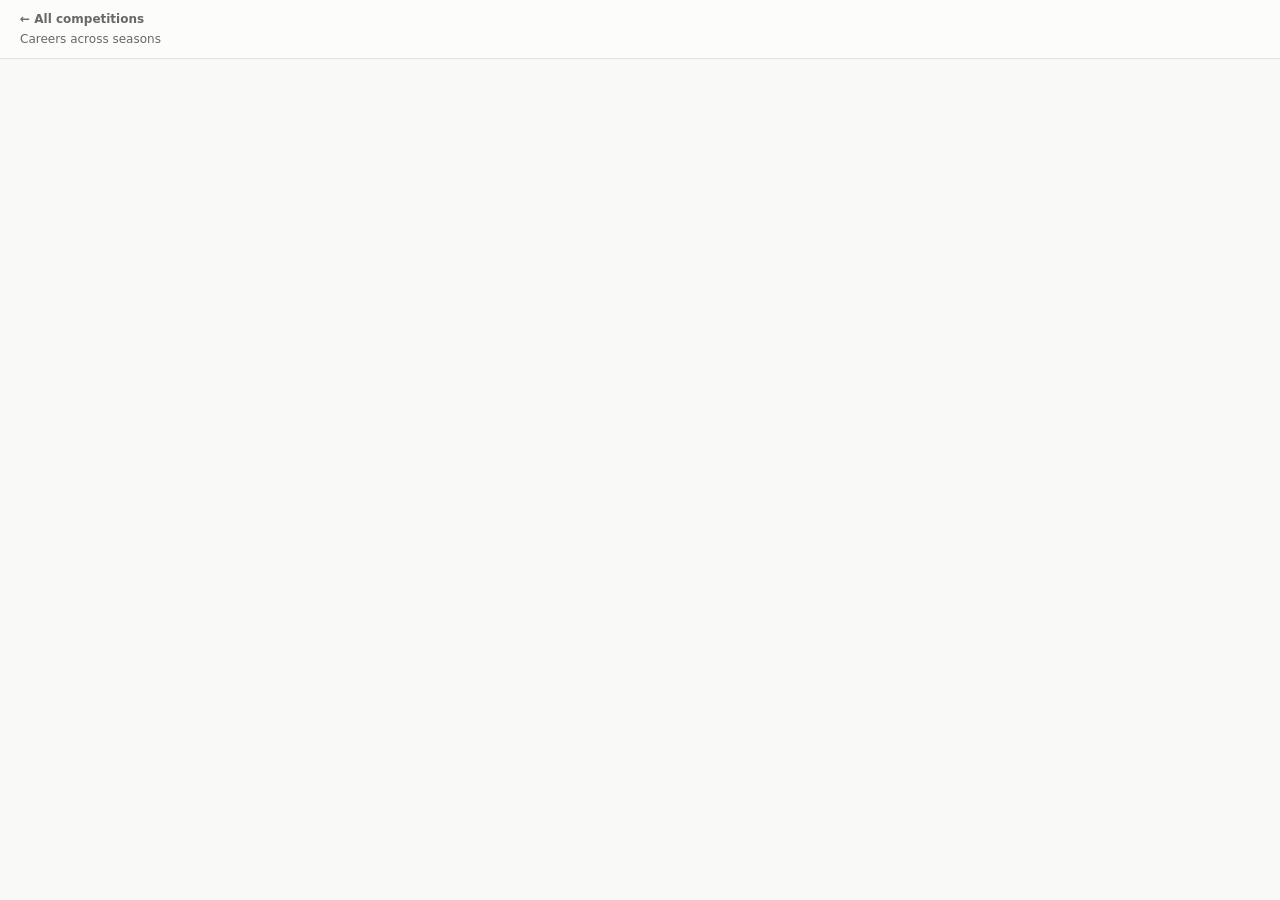
==== matchcentre/web/careers.html @ 76192941 "Release 0.1.0" ====
<!DOCTYPE html>
<!-- Generated by build.py: careers across seasons. Do not edit. -->
<html lang="en-AU">
<head>
<meta charset="utf-8">
<meta name="viewport" content="width=device-width, initial-scale=1">
<meta name="color-scheme" content="light dark">
<meta name="generated" content="<!--GENERATED-->">
<!--
  The careers page: each player's seasons, added up. This file is a template.
  site.py fills it in and writes the result as careers.html at the root of a
  multi-season site, beside the front page; a single-season build never writes
  it. Nothing here names a club, a grade or a season. Past site.py's
  CAREERS_LIMIT it fills it in 29 times: careers.html as an index, and a page
  for each initial beside it, careers-a.html to careers-other.html.

  The mark on the second line and the stamp above are all the left-behind report
  reads back, from the first kilobyte, so this comment goes after them and never
  before.

  HOW SITE.PY FILLS THIS IN. By sentinel comment, replaced literally. They are
  written below without their comment delimiters, because a real one here would
  end this comment early. The set is matchcentre/site.py's CAREERS_SENTINELS, and
  the suite checks the two against each other:

    TITLE          the site heading, as on the front page. Used twice.
    HEADING        this page's own heading: the page's name, and on a page
                   for one initial, which one.
    GENERATED      the stamp of the newest season document, raw.
    THEME-KEY      the localStorage key the front page and dashboards keep the
                   light/dark choice under.
    CAREERS        the page body, rendered by matchcentre/careers.py.
    FOOTER         the front page's footer line.

  No script but the theme reader below, and no data island: the figures are in the
  markup, so the page works with JavaScript off and opens by double-click. A split
  index adds one more at its foot, which takes a season page's link to a career
  on from the name's row to the initial's page; with scripts off the row is where
  the link lands, one click from the career.
-->
<title><!--HEADING--> · <!--TITLE--></title>
<link rel="stylesheet" href="styles.css">
<script>
(function () {
  var mode = null;
  try { mode = localStorage.getItem('<!--THEME-KEY-->'); } catch (e) { mode = null; }
  if (mode === 'light' || mode === 'dark') document.documentElement.setAttribute('data-theme', mode);
}());
</script>
</head>
<body class="careers">
<a class="skip-link" href="#main">Skip to the careers</a>
<header class="topbar">
  <div class="brand">
    <a class="home-link" href="index.html">&larr; All competitions</a>
    <strong><!--TITLE--></strong>
    <small>Careers across seasons</small>
  </div>
</header>
<main id="main" tabindex="-1">
<!--CAREERS-->
</main>
<footer class="meta"><!--FOOTER--></footer>
</body>
</html>
---- matchcentre/web/styles.css ----
/* One stylesheet for both pages this tool writes: a competition dashboard and the
 * picker that lists them. It names no club, no grade and no season -- every such
 * string arrives at runtime -- so the same file is copied into every competition
 * directory without becoming wrong for all but one of them.
 *
 * Colour is the load-bearing part of this file, so it is declared once, by role,
 * as custom properties: every chart mark reads them back through getComputedStyle
 * so the SVG layer and the CSS layer can never drift apart. The values are the
 * data-viz reference palette verbatim (categorical slots 1-6 in fixed slot order,
 * blue sequential ramp, blue<->red diverging pair, the four reserved status
 * steps). Dark mode is a *selected* palette -- its own steps for the dark
 * surface, declared under both the OS media query and the explicit toggle scope
 * so a manual choice wins either way.
 *
 * Chart geometry (bar thickness, gaps, rings) lives in app.js because the marks
 * are drawn at measured pixel sizes rather than scaled by a viewBox.
 *
 * Status colour is rationed deliberately, and the rationing is the argument of
 * the "honesty markers" section below: a derived name is not an error, an unequal
 * ladder is not an error, and a scorecard that could not be read is. Only the
 * last of the three gets red.
 */

:root {
  color-scheme: light;

  /* --- surfaces & chrome ------------------------------------------------- */
  --page:            #f9f9f7;
  --surface-1:       #fcfcfb;   /* chart + card surface; the gap/ring colour */
  --surface-2:       #f4f3f0;   /* table headers, zebra, inert cells */
  --text-primary:    #0b0b0b;
  --text-secondary:  #52514e;
  --text-muted:      #6a6864;   /* 5.0:1 on the darkest surface; see below */
  --grid:            #e1e0d9;   /* hairline gridline, one step off surface */
  --axis:            #c3c2b7;
  --border:          rgba(11, 11, 11, 0.10);
  --deemph:          #cac9c2;   /* "the rest are context" mark grey */
  --focus:           #2a78d6;

  /* --- categorical slots, fixed order, light steps ----------------------- */
  --series-1: #2a78d6;  /* blue */
  --series-2: #eb6834;  /* orange */
  --series-3: #1baf7a;  /* aqua */
  --series-4: #eda100;  /* yellow */
  --series-5: #e87ba4;  /* magenta */
  --series-6: #008300;  /* green */

  /* --- sequential ramp: one hue, light -> dark --------------------------- */
  --seq-1: #cde2fb;
  --seq-2: #9ec5f4;
  --seq-3: #6da7ec;
  --seq-4: #3987e5;
  --seq-5: #256abf;
  --seq-6: #184f95;

  /* --- diverging pair: warm/cool poles, neutral grey midpoint ------------ */
  --div-pos: #2a78d6;
  --div-neg: #d03b3b;
  --div-mid: #f0efec;

  /* --- status (reserved; never a series) --------------------------------- */
  /* Marks only: a dot, a rule, a border. A mark has to be *found*, which WCAG
   * settles at 3:1 against what is around it, and these are chosen for that. */
  --good:     #0ca30c;
  --warning:  #fab219;
  --serious:  #ec835a;
  --critical: #d03b3b;
  /* The same four states as words, which is a different job with a different
   * threshold: 4.5:1, because a word has to be *read*. Amber at 1.65:1 against a
   * table header is a perfectly good dot and an unreadable sentence, and every
   * one of these started out as the mark beside it being used for both. Only
   * three, because `--serious` has never labelled anything. */
  --success-text:  #006300;
  --warning-text:  #89610e;
  --critical-text: #a72f2f;
  /* The one tinted block in the file, for the one state that has to stop a
   * reader: a card that was seen and not scored. Its own token because the tint
   * that reads as a wash on paper-white disappears entirely on near-black. */
  --critical-wash: rgba(208, 59, 59, 0.10);
  /* The result badges' tints: each state's mark colour, thinned, and one value
   * in every theme. The letter is what a badge means and the tint only agrees
   * with it, and on near-black every step of tint is contrast taken off the
   * letter: at 0.14 a win's clears 5.01:1 on a hovered row in dark, and at the
   * 0.22 the wash above takes there, 4.46:1. And print is laid over dark and
   * restates neither tint, so a tint stepped for dark is the one a page printed
   * from dark comes out in. */
  --win-wash:  rgba(12, 163, 12, 0.14);
  --loss-wash: rgba(208, 59, 59, 0.14);

  --radius: 10px;
  --shadow: 0 1px 2px rgba(11, 11, 11, 0.04);
  --shadow-float: 0 4px 14px rgba(11, 11, 11, 0.18);   /* the tooltip, over the page */
  --font: system-ui, -apple-system, "Segoe UI", sans-serif;
}

/* Dark steps, declared twice on purpose: the media query covers the OS
 * preference, the [data-theme] scope covers the in-page toggle. The :not()
 * guard lets an explicit "light" choice beat OS dark. */
@media (prefers-color-scheme: dark) {
  :root:where(:not([data-theme="light"])) {
    color-scheme: dark;
    --page:            #0d0d0d;
    --surface-1:       #1a1a19;
    --surface-2:       #232322;
    --text-primary:    #ffffff;
    --text-secondary:  #c3c2b7;
    --text-muted:      #94928b;
    --grid:            #2c2c2a;
    --axis:            #383835;
    --border:          rgba(255, 255, 255, 0.10);
    --deemph:          #4c4c48;
    --focus:           #3987e5;
    /* Lifted off the light values rather than reused: the marks are the same four
     * colours in both themes, but a word has to clear 4.5:1 against near-black as
     * well, and the dark red also has to clear the tint the lost-match badge
     * paints behind it. */
    --success-text:  #0eb90e;
    --warning-text:  #fab219;
    --critical-text: #ff6969;

    --series-1: #3987e5;
    --series-2: #d95926;
    --series-3: #199e70;
    --series-4: #c98500;
    --series-5: #d55181;
    --series-6: #008300;

    /* the same one hue, stepped for the dark surface: near-zero recedes
     * toward the surface, so the ramp runs dark -> light with magnitude */
    --seq-1: #104281;
    --seq-2: #184f95;
    --seq-3: #256abf;
    --seq-4: #3987e5;
    --seq-5: #6da7ec;
    --seq-6: #9ec5f4;

    --div-pos: #3987e5;
    --div-neg: #d03b3b;
    --div-mid: #383835;
    --critical-wash: rgba(208, 59, 59, 0.22);
    --shadow: none;
  }
}

:root[data-theme="dark"] {
  color-scheme: dark;
  --page:            #0d0d0d;
  --surface-1:       #1a1a19;
  --surface-2:       #232322;
  --text-primary:    #ffffff;
  --text-secondary:  #c3c2b7;
  --text-muted:      #94928b;
  --grid:            #2c2c2a;
  --axis:            #383835;
  --border:          rgba(255, 255, 255, 0.10);
  --deemph:          #4c4c48;
  --focus:           #3987e5;
  --success-text:  #0eb90e;
  --warning-text:  #fab219;
  --critical-text: #ff6969;

  --series-1: #3987e5;
  --series-2: #d95926;
  --series-3: #199e70;
  --series-4: #c98500;
  --series-5: #d55181;
  --series-6: #008300;

  --seq-1: #104281;
  --seq-2: #184f95;
  --seq-3: #256abf;
  --seq-4: #3987e5;
  --seq-5: #6da7ec;
  --seq-6: #9ec5f4;

  --div-pos: #3987e5;
  --div-neg: #d03b3b;
  --div-mid: #383835;
  --critical-wash: rgba(208, 59, 59, 0.22);
  --shadow: none;
}

/* ---------------------------------------------------------------- reset ---- */
* { box-sizing: border-box; }

html, body { margin: 0; padding: 0; }

body {
  background: var(--page);
  color: var(--text-primary);
  font: 400 15px/1.5 var(--font);
  -webkit-text-size-adjust: 100%;
}

a { color: inherit; }

button {
  font: inherit;
  color: inherit;
  cursor: pointer;
}

:focus-visible {
  outline: 2px solid var(--focus);
  outline-offset: 2px;
  border-radius: 4px;
}

.sr-only {
  position: absolute;
  width: 1px; height: 1px;
  margin: -1px; padding: 0;
  overflow: hidden;
  clip: rect(0 0 0 0);
  white-space: nowrap;
  border: 0;
}

.skip-link {
  position: absolute;
  left: 8px; top: -48px;
  z-index: 20;
  padding: 8px 12px;
  background: var(--surface-1);
  border: 1px solid var(--border);
  border-radius: 6px;
  text-decoration: none;
  transition: top 120ms ease;
}
.skip-link:focus { top: 8px; }

/* --------------------------------------------------------------- topbar ---- */
.topbar {
  position: sticky;
  top: 0;
  z-index: 10;
  display: flex;
  flex-wrap: wrap;
  align-items: center;
  gap: 12px 20px;
  padding: 10px 20px;
  background: var(--surface-1);
  border-bottom: 1px solid var(--border);
}

.brand { display: flex; flex-direction: column; margin-right: auto; }
.brand strong { font-size: 15px; font-weight: 600; letter-spacing: 0.01em; }
.brand small { color: var(--text-muted); font-size: 12px; }
/* Back to the picker. Inside .brand, which is a flex column, so it stacks above
   the title rather than overlapping it: the predecessor's stylesheet records that
   an absolutely-positioned version of this link did overlap it. */
.home-link {
  color: var(--text-muted);
  font-size: 12px;
  font-weight: 600;
  text-decoration: none;
  margin-bottom: 2px;
}
/* Darkens rather than turning blue: --focus is the ring colour, chosen to be
 * *found* against a surface at 3:1, and this is a 12px word to be read. */
.home-link:hover { color: var(--text-primary); }

.tabs { display: flex; gap: 4px; }
.tabs a {
  padding: 6px 12px;
  border-radius: 999px;
  text-decoration: none;
  color: var(--text-secondary);
  font-size: 14px;
}
.tabs a:hover { background: var(--surface-2); }
.tabs a[aria-current="page"] {
  background: var(--surface-2);
  color: var(--text-primary);
  font-weight: 600;
}

.controls { display: flex; align-items: center; gap: 8px; }

.controls select,
.btn {
  background: var(--surface-1);
  border: 1px solid var(--border);
  border-radius: 6px;
  color: var(--text-secondary);
  font: inherit;
  font-size: 13px;
  padding: 6px 10px;
}
.controls select { max-width: 210px; }
.btn:hover { background: var(--surface-2); color: var(--text-primary); }
.btn[aria-pressed="true"] { background: var(--surface-2); color: var(--text-primary); }
/* A button with nothing to act on yet -- Go, before a team or player is chosen.
   Muted rather than faint: this is still a word to be read, and the grey it is
   painted in is the one every footnote on the page uses, which clears AA on every
   surface it can sit on. The hover lift is undone in the same breath, or a
   disabled control answers the pointer as though it could be pressed. */
.btn:disabled,
.btn:disabled:hover { background: var(--surface-1); color: var(--text-muted); cursor: default; }

/* ------------------------------------------------------------ data health -- */
.health {
  margin: 0;
  padding: 10px 20px;
  border-bottom: 1px solid var(--border);
  background: var(--surface-1);
  font-size: 13px;
}
.health-row { display: flex; flex-wrap: wrap; align-items: center; gap: 8px 14px; }
.health details { margin-top: 8px; }
.health summary { cursor: pointer; color: var(--text-secondary); }
.health ul { margin: 8px 0 0; padding-left: 18px; color: var(--text-secondary); }
.health li { margin-bottom: 6px; }
.health li code { color: var(--text-muted); font-size: 12px; }

.pill {
  display: inline-flex;
  align-items: center;
  gap: 6px;
  padding: 2px 9px;
  border-radius: 999px;
  border: 1px solid var(--border);
  background: var(--surface-2);
  color: var(--text-secondary);
  font-size: 12px;
  white-space: nowrap;
}
.pill .dot {
  width: 8px; height: 8px;
  border-radius: 50%;
  background: var(--text-muted);
  flex: none;
}
.pill.good .dot     { background: var(--good); }
.pill.warning .dot  { background: var(--warning); }
.pill.serious .dot  { background: var(--serious); }
.pill.critical .dot { background: var(--critical); }

/* result letters: the glyph carries the meaning, colour only reinforces it */
.form-run { display: inline-flex; gap: 3px; }
.res {
  display: inline-flex;
  align-items: center;
  justify-content: center;
  width: 20px; height: 20px;
  border-radius: 5px;
  font-size: 11px;
  font-weight: 700;
  background: var(--surface-2);
  color: var(--text-secondary);
  border: 1px solid var(--border);
}
.res.W { background: var(--win-wash); color: var(--success-text); }
.res.L { background: var(--loss-wash); color: var(--critical-text); }
.res.D { background: var(--surface-2); }

/* ---------------------------------------------------- honesty markers ------ */
/* The five hooks app.js fills with the words that qualify a number. They are
 * grouped here because the choice that matters is a shared one: how loud each
 * state is allowed to be. Three of these carry a caveat and one carries a
 * failure, and if they all shouted, the failure would be invisible.
 *
 * The empty-state rules come first. Each of these four elements ships in the
 * page with no content, so app.js needs no `hidden` attribute to remember to
 * remove: an element with something in it shows, an element with nothing in it
 * is not there. Which also means a page that never received data shows no bare
 * strip where a banner would have been.
 *
 * `.health` joined the group when the strip became a named <section>. As a <div>
 * an empty one was a harmless 21px band (measured at 360px with scripting off);
 * as a named section it is an empty landmark, which is a signpost with no writing
 * on it -- a reader chooses it from the list and arrives nowhere. `display: none`
 * rather than `visibility: hidden` for the same reason the group uses it: only
 * removing the box takes the node out of the accessibility tree, and hidden would
 * have left the entry in the list with the height it had. */
.rules-banner:empty,
.health:empty,
#rejected:empty,
#season-picker:empty { display: none; }

/* Permanent, quiet context: which scoring preset, set rule and match format
 * every number on the page was produced with. Sits directly under the topbar and
 * reads as chrome rather than as a message, because it is never news -- but a
 * club running the wrong preset can only find that out by reading it. */
.rules-banner {
  display: flex;
  flex-wrap: wrap;
  align-items: baseline;
  gap: 2px 18px;
  padding: 7px 20px;
  background: var(--surface-1);
  border-bottom: 1px solid var(--border);
  color: var(--text-secondary);
  font-size: 12.5px;
}
/* Each line breaks rather than pushing the page out from under itself: the longest
 * of them is 933px of advisory, and holding it on one line made the document 945px
 * wide against a 360px phone -- 585px of pannable nothing, and content off-centre
 * whenever the reader had panned. `anywhere` and not `break-word` because only
 * `anywhere` shrinks the min-content width a flex line is measured against, which is
 * what an unbroken 53-character set label from somebody's scorecard needs. */
.rules-banner > * { overflow-wrap: anywhere; }
.rules-banner strong,
.rules-banner b { color: var(--text-primary); font-weight: 600; }
.rules-banner code { color: var(--text-primary); font-size: 12px; }

/* What each of those rules means, and which config keys set them: a reader needs it
 * once, and it was four wrapped lines and a three-line advisory of a banner taking
 * 39% of a 640px phone. Behind a disclosure it is one 19px line, and the banner is
 * 115px at 360 instead of 250.
 *
 * Its own row rather than left as one more item on the flex line: measured without the
 * basis, at 700 and 1280 the summary sits at the end of the last name's row (tops
 * 151px and 89px) and moves to a row of its own the moment it is opened (172 and 109),
 * so the label travels 21px out from under the pointer that pressed it and the
 * explanations appear where it used to be. It costs 20px of banner at those two widths
 * and nothing at all on a phone -- 115px at 360 and 136 at 320 either way, because
 * there the names already fill their lines. The summary keeps the banner's own size and
 * colour -- it is chrome, not a button on a caveat -- and the marker is the browser's,
 * so it looks like every other disclosure a reader has met.
 *
 * The paragraphs inside it get a measure and a margin of their own. Uncapped, the
 * 161-character advisory is one line running 933px at 1280 and at 1920 alike, and
 * under `draws = false` the 143-character draws explanation is another of 825px; at
 * 60ch they are three lines of at most 57 characters and two of at most 72. 60 and
 * not 78 because a ch is a zero, wider than a letter: a line of a format's `Singles
 * 1, Singles 2, ...` is as little as 0.71ch a character, so at 78ch a format ran to
 * 104 and the advisory to 82, where 80 is the most a line should hold. 60ch is the
 * widest whole number at which every paragraph laid out, each preset and each format
 * of up to nine slots, keeps to 80 in each of the four faces measured; at 61ch four
 * singles under a tiebreak rule are 82 in DejaVu Sans, and at 65ch eleven are over
 * 80, up to 85. Not in Ubuntu or Ubuntu Sans, the faces of Ubuntu's own desktop,
 * measured since: at 60ch those four singles are 82 in each, and so are three
 * singles and a doubles in any order, under either tiebreak rule; 58ch keeps them to
 * 80. It stays 60ch until Segoe UI, San Francisco and Roboto, system-ui on Windows,
 * Apple's systems and Android, are measured too, and none of them has been. Nothing
 * else on the paragraphs may undo it: a wider min-width, a display that runs them on
 * or sets them side by side, nowrap, or a negative letter- or word-spacing each put
 * a line past 80 with the cap in place. Nor may they, or what holds them, take a
 * fixed width or floor at all, because whether one fits a phone turns on the face,
 * the reader's type and the screen: `min-width: 60ch` made the page 441px wide at
 * 375, and 40ch, under the cap, 378 under a 16px minimum font. In ch and not px so
 * that a line keeps its characters when a reader's minimum font size makes them
 * bigger: at 16px a 429px cap, the same width today, re-wraps two of the lines for
 * 48px more banner. And the margin because a paragraph the sheet says nothing about
 * takes 1em above and below, which is 50px more opened banner at every width.
 *
 * Balanced, because the cap leaves the last line as short as the words left over:
 * under `draws = false` the scoring explanation ended on `sets` alone, and 24 of the
 * 100 paragraphs the banner can show on a line of 15 characters or fewer, as did 435
 * of the 8400 formats. Balanced, none does, in any of the four faces at 1280, 700 or
 * 375, in the same number of lines and so the same banner, and the longest line no
 * longer. `pretty` only lengthens the shortest of them, `sets` to `then sets`, and
 * leaves as many under 16. */
.rules-more { flex: 1 0 100%; }
.rules-more > summary { cursor: pointer; color: var(--text-secondary); }
.rules-detail { margin: 5px 0 0; max-width: 60ch; text-wrap: balance; }
/* And the kinds of block outside the disclosure that ended on a word or two, each
 * measured on its own: in the demo's six views at 1280, 700 and 375, 32 blocks ended
 * on a line of 15 characters or fewer, the health summary on `club's word` in every
 * view and a tile's foot on `2`, and with these wraps 10 do, each block in as many
 * lines as it had and no view taller. A tile's foot is pretty, because balanced it
 * broke a team's name, `v Brindle` / `Magpies, round 2`. Not the table key, which
 * balanced broke inside `D W-` / `L`, nor a card's Source, which is a path. The view
 * heads through #view alone: the careers page's leads were read on one site only.
 * The banner's lines as they were measured, `> span`: `> *` reached the disclosure
 * too, and gave its paragraphs a second balance that hid their own rule's. On a
 * nine-team site the match page's heading ended on `Galahs` and a bye's line on
 * `match played`, and these clear both. Nothing wider than each kind: from `body`,
 * 66 elements rewrapped unmeasured. */
.rules-banner > span,
.health summary,
.ladder-note,
#view .view-head h1,
#view .view-head p,
.chart-card .sub,
.match .meta,
caption .caption-text { text-wrap: balance; }
.tile .foot { text-wrap: pretty; }

/* "We worked this out." A dashed outline and the maths sign for "approximately",
 * in text colours, not status colours: a derived name is the tool being honest
 * about where a value came from, not a fault to be fixed, and colouring it red
 * would teach a reader to ignore red. Where the marker stands next to a value,
 * app.js gives it the one-line explanation as title text, which is what the help
 * cursor promises; in the health strip the same explanation is printed beside
 * it. */
.provenance-flag {
  display: inline-flex;
  align-items: center;
  gap: 3px;
  margin-left: 5px;
  padding: 0 5px;
  border: 1px dashed var(--axis);
  border-radius: 4px;
  background: var(--surface-2);
  color: var(--text-secondary);
  font-size: 11px;
  font-weight: 600;
  line-height: 1.5;
  letter-spacing: 0.02em;
  white-space: nowrap;
  cursor: help;
}
.provenance-flag--derived::before {
  content: "\2248";              /* almost-equal-to: worked out, not declared */
  font-weight: 700;
}
/* No underline creeping in from a link or a table header the flag sits inside. */
a .provenance-flag, th .provenance-flag { text-decoration: none; }

/* A caveat under a ladder. Not an error state and not a footnote either: the
 * left rule makes it read as attached to the table above it, which is the whole
 * point -- the order in that table is only as settled as this line says. */
.ladder-note {
  display: flex;
  gap: 8px;
  align-items: flex-start;
  margin: 8px 0 0;
  padding: 7px 10px 7px 9px;
  border-left: 3px solid var(--axis);
  border-radius: 0 6px 6px 0;
  background: var(--surface-2);
  color: var(--text-secondary);
  font-size: 12.5px;
}
/* Teams have played unequal numbers of counted matches, so the order is a
 * snapshot (F10). Amber, and the text steps up to full contrast, because this
 * one changes how the numbers beside it should be read. */
.ladder-note--incomplete {
  border-left-color: var(--warning);
  color: var(--text-primary);
}

/* A scorecard was seen and not scored (F4). The worst state this tool can be in:
 * every figure on the page is computed over an incomplete set of results, and
 * nothing else on the page would say so. It is therefore the only block in the
 * stylesheet with a tinted background and a heavy rule, and it sits above the
 * fold rather than in a details element. */
#rejected {
  padding: 11px 20px 13px;
  background: var(--critical-wash);
  border-bottom: 2px solid var(--critical);
  color: var(--text-primary);
  font-size: 13px;
}
/* The summary line app.js puts first inside this block is a `.note .critical`,
 * which on its own would draw its own grey card inside the red one. Here it is
 * the block's own heading instead. */
#rejected .note {
  margin: 0;
  padding: 0;
  background: none;
  color: var(--text-primary);
  font-size: 13px;
}
/* Carried by whichever element holds the file list: app.js puts this class on the
 * container itself rather than on a nested ul, so the container's own padding has
 * to stay on the id above. Both shapes are covered. */
.rejected-list { list-style: none; }
ul.rejected-list, ol.rejected-list { margin: 7px 0 0; padding: 0; }
/* Running text, not a flex row: as a flex item the path was a column of its own,
   and broke over two lines at 1280 and nine at 375 though it fit on one. */
.rejected-item {
  margin: 4px 0 0;
  padding: 0;
}
.rejected-item::before {
  content: "\2715";              /* a cross: this file produced no result */
  color: var(--critical-text);
  font-weight: 700;
  margin-right: 8px;
}
/* The path first, because it is what the reader has to go and look at, and
   wrapping is allowed: a deep data/ path must not be clipped away. */
.rejected-item code {
  font-size: 12px;
  overflow-wrap: anywhere;
}

/* Other seasons. Present in the markup always, filled only in multi-season mode,
 * so a single-season site never mentions seasons at all. */
.controls .season-picker { max-width: 190px; }

/* ----------------------------------------------------------------- main ---- */
main {
  max-width: 1280px;
  margin: 0 auto;
  padding: 20px 20px 64px;
}
main:focus { outline: none; }

.view-head { margin: 4px 0 18px; }
.view-head h1 { font-size: 22px; font-weight: 600; margin: 0 0 4px; }
.view-head p { margin: 0; color: var(--text-secondary); font-size: 14px; }
.crumb {
  display: inline-block;
  margin-bottom: 10px;
  font-size: 13px;
  color: var(--text-secondary);
  text-decoration: none;
}
.crumb:hover { color: var(--text-primary); }

h2.section { font-size: 15px; font-weight: 600; margin: 26px 0 10px; }

.card {
  background: var(--surface-1);
  border: 1px solid var(--border);
  border-radius: var(--radius);
  box-shadow: var(--shadow);
  padding: 14px 16px;
  margin: 0;
}

/* minmax(0, 1fr), not 1fr: a 1fr track takes its automatic minimum from the
 * item's min-content, and an SVG with a width attribute would then push the
 * whole grid wider than the viewport instead of being sized by it. */
.grid { display: grid; gap: 12px; }
.tiles { grid-template-columns: repeat(auto-fit, minmax(158px, 1fr)); }
.charts { grid-template-columns: minmax(0, 1fr); }
.two { grid-template-columns: minmax(0, 1fr); }
.grid > * { min-width: 0; }

@media (min-width: 1000px) {
  .charts { grid-template-columns: minmax(0, 1fr) minmax(0, 1fr); }
  .charts > .span-2 { grid-column: 1 / -1; }
  .two { grid-template-columns: minmax(0, 1fr) minmax(0, 1fr); }
}

/* ------------------------------------------------------------ hero & tile -- */
.hero {
  display: flex;
  flex-wrap: wrap;
  gap: 20px 40px;
  align-items: flex-end;
  justify-content: space-between;
}
.hero-figure .label,
.tile .label {
  color: var(--text-secondary);
  font-size: 13px;
  margin-bottom: 2px;
}
.hero-figure .value {
  font-size: 52px;
  line-height: 1;
  font-weight: 600;
  letter-spacing: -0.02em;
}
.hero-figure .foot { color: var(--text-muted); font-size: 13px; margin-top: 6px; }

.tile .value { font-size: 26px; font-weight: 600; line-height: 1.15; }
.tile .foot { color: var(--text-muted); font-size: 12px; margin-top: 4px; }

/* 260px is what it asks for, not the least it will accept: a basis yields when the
 * row is narrower and a floor does not, and the only width where they differ is the
 * one where the floor is wrong. At 280px it was laid out 260 wide in a 256px card. */
.progress { flex: 1 1 260px; }
.progress .label { display: flex; justify-content: space-between; }
.meter {
  height: 10px;
  border-radius: 999px;
  background: var(--seq-1);
  overflow: hidden;
}
.meter > span {
  display: block;
  height: 100%;
  border-radius: 999px;
  background: var(--seq-4);
}

/* --------------------------------------------------------------- charts ---- */
.chart-card figcaption {
  display: flex;
  flex-wrap: wrap;
  align-items: baseline;
  gap: 4px 12px;
  margin-bottom: 8px;
}
.chart-card h3 { font-size: 14px; font-weight: 600; margin: 0; }
.chart-card .sub {
  margin: 0;
  color: var(--text-muted);
  font-size: 12px;
  flex: 1 1 auto;
}
.chart-card .table-toggle { padding: 3px 8px; font-size: 12px; }

.legend {
  display: flex;
  flex-wrap: wrap;
  gap: 4px 12px;
  margin-bottom: 8px;
}
.legend-item {
  display: inline-flex;
  align-items: center;
  gap: 6px;
  background: none;
  border: 0;
  padding: 2px 4px;
  border-radius: 6px;
  color: var(--text-secondary);
  font-size: 12px;
}
button.legend-item:hover { background: var(--surface-2); color: var(--text-primary); }
.legend-item[aria-pressed="true"] { color: var(--text-primary); font-weight: 600; }
.legend-item .key-rect { width: 12px; height: 10px; border-radius: 2px; flex: none; }
.legend-item .key-line { width: 14px; height: 2px; border-radius: 2px; flex: none; }
.legend-item.off { opacity: 0.55; }

.plot { position: relative; }
.plot svg { display: block; width: 100%; height: auto; overflow: visible; }
.plot .empty,
.empty-note {
  color: var(--text-muted);
  font-size: 13px;
  padding: 18px 0;
}

.scale-legend {
  display: flex;
  align-items: center;
  gap: 8px;
  margin-top: 10px;
  color: var(--text-muted);
  font-size: 12px;
}
.scale-ramp {
  height: 8px;
  width: 140px;
  border-radius: 2px;
  background: linear-gradient(to right,
    var(--seq-1), var(--seq-2), var(--seq-3), var(--seq-4), var(--seq-5), var(--seq-6));
}

svg .hit { fill: transparent; }
svg .mark:hover, svg .mark:focus { opacity: 0.86; }
svg text { font-family: var(--font); }

/* --------------------------------------------------------------- tables ---- */
.table-wrap { overflow-x: auto; }

table {
  width: 100%;
  border-collapse: collapse;
  font-size: 13.5px;
  font-variant-numeric: tabular-nums;
}
caption {
  text-align: left;
  color: var(--text-muted);
  font-size: 12px;
  padding-bottom: 6px;
}
/* The caption's sentence and the key to its abbreviated headings, each on a line of
 * its own: run together they read as a sentence that turns into a list of letters
 * halfway through. Both print, which is the point of the key -- a title attribute is
 * a hover, and the ladder on the clubhouse wall has no pointer. */
caption .caption-text,
caption .table-key {
  display: block;
}
caption .table-key { margin-top: 3px; }
/* Copy and CSV float into the caption rather than sitting above the table, so the
 * pair costs no row of its own: measured across every table on every page, adding
 * them changed no caption's height at 320px, 700px or 1280px, and added 18px to
 * exactly one at 360px and 390px, where the team page's split table has one more
 * line of key to wrap beside them.
 *
 * Left, not right, and that was measured the other way first. A caption is as wide
 * as the table it belongs to, and a table that overflows is as wide as its contents
 * inside a box that scrolls sideways -- so `float: right` pins the buttons to the
 * far edge of the table, which at 320px is off the screen on 18 of the 20 tables
 * here, 16 at 360px and 390px, and still 3 at 700px. Floated left they were off
 * screen on none at any of those widths, and the two cost the same height.
 *
 * No clearfix: `display: table-caption` makes the caption its own block formatting
 * context, so it already contains the float. A caption holding nothing but the two
 * buttons measured 32px -- the 26px button and the 6px padding-bottom -- with and
 * without one, so the rule that would have added it was deleted. */
.table-tools {
  float: left;
  display: flex;
  align-items: center;
  gap: 6px;
  margin: 0 10px 0 0;
}
.table-tools .btn { font-size: 12px; padding: 3px 8px; }
.tools-said { color: var(--text-secondary); }
th, td {
  text-align: right;
  padding: 7px 9px;
  border-bottom: 1px solid var(--grid);
  white-space: nowrap;
}
th { color: var(--text-secondary); font-weight: 600; font-size: 12px; }
thead th { border-bottom: 1px solid var(--axis); }
th:first-child, td:first-child { text-align: left; }
tbody tr:hover { background: var(--surface-2); }
/* th too, not only td: the first cell of every row is a row header, so clearing
 * just td leaves a stray hairline stub under the last row's leading column. */
tbody tr:last-child td,
tbody tr:last-child th { border-bottom: 0; }
td.num, th.num { font-variant-numeric: tabular-nums; }
td.muted, .muted { color: var(--text-muted); }
.pos { color: var(--text-muted); font-size: 12px; }

th.sortable { padding: 0; }
th.sortable button {
  width: 100%;
  display: inline-flex;
  gap: 4px;
  justify-content: flex-end;
  align-items: center;
  background: none;
  border: 0;
  padding: 7px 9px;
  font: inherit;
  font-size: 12px;
  font-weight: 600;
  color: var(--text-secondary);
}
th.sortable:first-child button { justify-content: flex-start; }
th.sortable button:hover { color: var(--text-primary); }
th[aria-sort] button { color: var(--text-primary); }
th.sortable .arrow { color: var(--text-muted); font-size: 10px; }

.entity {
  display: inline-flex;
  align-items: center;
  gap: 7px;
  text-decoration: none;
  border-radius: 4px;
}
.entity:hover .name { text-decoration: underline; }
.entity .chip {
  width: 9px; height: 9px;
  border-radius: 2px;
  flex: none;
}
tr.clickable { cursor: pointer; }

/* ------------------------------------------------------------- match list -- */
.round-head {
  display: flex;
  flex-wrap: wrap;
  align-items: baseline;
  gap: 6px 12px;
  margin: 20px 0 8px;
}
.round-head h3 { margin: 0; font-size: 14px; font-weight: 600; }
.round-head .date { color: var(--text-muted); font-size: 12px; }

details.match { border-bottom: 1px solid var(--grid); }
details.match:last-child { border-bottom: 0; }
details.match > summary {
  display: flex;
  flex-wrap: wrap;
  align-items: center;
  gap: 6px 12px;
  padding: 10px 4px;
  cursor: pointer;
  list-style: none;
}
details.match > summary::-webkit-details-marker { display: none; }
details.match > summary::before {
  content: "\25B8";
  color: var(--text-muted);
  font-size: 11px;
  width: 12px;
  flex: none;
}
details.match[open] > summary::before { content: "\25BE"; }
details.match > summary:hover { background: var(--surface-2); }
.match .side { display: inline-flex; align-items: center; gap: 7px; min-width: 0; }
.match .side .chip { width: 9px; height: 9px; border-radius: 2px; flex: none; }
.match .score { font-variant-numeric: tabular-nums; font-weight: 600; }
/* A bye, a washout or a week called off: the games stay legible and stop being the
 * loudest thing on the row. 400 rather than a smaller size, because the digits are
 * column-aligned with every other row's (tabular-nums above) and shrinking them
 * would break the column they are in. `--text-muted` because it is the one quiet
 * colour the suite contrast-checks against every palette; the weight and the colour
 * are never the only signal, since the row also says so in words. */
.match .score.score--unscored { font-weight: 400; color: var(--text-muted); }
.match .vs { color: var(--text-muted); font-size: 12px; }
.match .meta { margin-left: auto; color: var(--text-muted); font-size: 12px; }
/* A fixture the season went past with no scorecard. Out of the muted ink the rest of
 * this column sits in, because it is a thing to act on rather than a date: the same
 * token the notes and pills use for a fault, so a retuned palette retunes this with
 * them. The words differ too — "no card yet" against "scheduled" — so the colour is
 * never the only signal. */
.match .meta.missing { color: var(--warning-text); }
.match-body { padding: 4px 4px 14px 16px; }
.win { font-weight: 600; }
/* The winner's games in a rubber played on a night that counts for nothing. Weight
 * only, and no colour: the winner and the loser of that rubber still have to be told
 * apart, and once the weight is level `.lose` below is the only thing left doing it.
 * Quietening the colour too would leave 6 and 0 in the same ink, which is a claim
 * about the rubber this does not make — the rubber was won, the night earned nothing,
 * and only the second of those is what this rule says. */
.match .win--unscored { font-weight: 400; }
.lose { color: var(--text-secondary); }

.note {
  display: flex;
  gap: 8px;
  align-items: flex-start;
  margin: 8px 0 0;
  padding: 8px 10px;
  border-radius: 8px;
  background: var(--surface-2);
  color: var(--text-secondary);
  font-size: 12.5px;
}
.note .ico { flex: none; font-weight: 700; }
.note.warning .ico  { color: var(--warning-text); }
.note.critical .ico { color: var(--critical-text); }

/* ------------------------------------------------------------- tooltip ----- */
#tooltip {
  position: fixed;
  z-index: 30;
  min-width: 120px;
  max-width: 260px;
  padding: 8px 10px;
  border-radius: 8px;
  background: var(--surface-1);
  border: 1px solid var(--border);
  box-shadow: var(--shadow-float);
  font-size: 12.5px;
  pointer-events: none;
}
#tooltip[hidden] { display: none; }
#tooltip .tt-title { font-weight: 600; margin-bottom: 4px; }
#tooltip .tt-row {
  display: flex;
  align-items: baseline;
  gap: 8px;
  margin-top: 2px;
}
#tooltip .tt-key { width: 12px; height: 2px; border-radius: 2px; flex: none; }
#tooltip .tt-key.rect { height: 9px; border-radius: 2px; }
#tooltip .tt-val {
  font-weight: 600;
  font-variant-numeric: tabular-nums;
  margin-left: auto;
}
#tooltip .tt-name { color: var(--text-secondary); }

/* --------------------------------------------------------------- footer ---- */
footer.meta {
  max-width: 1280px;
  margin: 0 auto;
  padding: 0 20px 40px;
  color: var(--text-muted);
  font-size: 12px;
}

/* ---------------------------------------------------------- the picker ----- */
/* The root page: every competition the club runs, whether or not cards have
 * arrived. Scoped under body.picker so these rules cannot reach a dashboard,
 * where `h2` and `.empty` already mean something else. Same tokens, same chrome,
 * because the two pages have to look like one product -- and because a theme
 * chosen on either page is honoured on the other. */
.picker main { max-width: 1040px; padding-top: 6px; }
.picker footer.meta { max-width: 1040px; }

.picker h2 {
  display: flex;
  flex-wrap: wrap;
  align-items: baseline;
  gap: 4px 10px;
  margin: 28px 0 12px;
  font-size: 13px;
  font-weight: 600;
  text-transform: uppercase;
  letter-spacing: 0.08em;
  color: var(--text-secondary);
}
.picker h2 .count {
  text-transform: none;
  letter-spacing: 0;
  font-weight: 400;
  color: var(--text-muted);
}

/* An author rule that sets `display` beats the browser's own `[hidden]` rule, and
 * every block below sets one. Restated so that `hidden` keeps meaning hidden when
 * the season navigation puts a group away. */
.picker h2[hidden],
.picker .picks[hidden],
.picker .pick[hidden] { display: none; }

.picks {
  display: grid;
  gap: 12px;
  grid-template-columns: repeat(auto-fill, minmax(248px, 1fr));
}
.pick {
  display: flex;
  flex-direction: column;
  gap: 7px;
  padding: 16px 18px;
  background: var(--surface-1);
  border: 1px solid var(--border);
  border-radius: 12px;
  box-shadow: var(--shadow);
  text-decoration: none;
  color: var(--text-primary);
  transition: border-color 120ms, transform 120ms;
}
a.pick:hover { border-color: var(--focus); transform: translateY(-1px); }
a.pick:active { transform: none; }
/* A competition with no cards yet is listed and dimmed rather than left out:
   from the outside, "no results yet" and "this tool has never heard of it" look
   identical, and only one of them is something the reader can wait out. */
.pick-empty { opacity: 0.72; }
.pick-top {
  display: flex;
  flex-wrap: wrap;
  align-items: baseline;
  justify-content: space-between;
  gap: 4px 10px;
}
.pick-name { font-size: 18px; font-weight: 600; }
.tag {
  padding: 3px 9px;
  border-radius: 999px;
  background: var(--surface-2);
  color: var(--text-secondary);
  font-size: 12px;
  font-weight: 600;
  white-space: nowrap;
}
.tag-quiet { color: var(--text-muted); font-weight: 400; }
/* Only ever drawn against a declared round count (F3), so the track is real. */
.bar {
  display: block;
  height: 5px;
  border-radius: 999px;
  background: var(--seq-1);
  overflow: hidden;
}
.bar > span { display: block; height: 100%; background: var(--seq-4); }
.pick-lead { font-size: 14px; color: var(--text-secondary); }
.pick-lead strong { color: var(--text-primary); }
/* Anywhere, and at every width: a card with no results can name its section, and
   a name typed with underscores has nowhere else to break. */
.pick-facts { font-size: 13px; color: var(--text-muted); overflow-wrap: anywhere; }
.flag {
  padding-top: 7px;
  border-top: 1px solid var(--border);
  font-size: 12px;
  color: var(--text-muted);
}
/* Reserved for the two states that cost the reader something: a validation error
   and a card that could not be read. Both mean a number here is wrong or
   missing, so both get the one colour this stylesheet keeps for that. */
.flag-bad { color: var(--critical-text); font-weight: 600; }

.picker .empty {
  margin: 26px 0 0;
  color: var(--text-secondary);
  font-size: 14px;
}

/* Season navigation, multi-season sites only. Hidden in the markup and filled by
 * the picker's own inline script, so a single-season site has nothing to fill it
 * with and says nothing about seasons anywhere. */
.picker .season-picker[hidden] { display: none; }
.picker .season-picker {
  display: flex;
  flex-wrap: wrap;
  align-items: center;
  gap: 6px;
  margin: 18px 0 0;
  font-size: 13px;
}
.picker .season-picker .season-label {
  color: var(--text-muted);
  margin-right: 2px;
}
.picker .season-picker .btn { font-size: 13px; padding: 5px 11px; }

/* The first run that found nothing. Hidden unless the list above it came out
 * empty; see picker.html for the two independent ways that is decided. */
.first-run[hidden] { display: none; }
.first-run {
  margin: 22px 0 0;
  padding: 16px 18px;
  background: var(--surface-1);
  border: 1px solid var(--border);
  border-radius: 12px;
  box-shadow: var(--shadow);
  max-width: 640px;
}
.first-run h2 {
  display: block;
  margin: 0 0 8px;
  font-size: 15px;
  font-weight: 600;
  text-transform: none;
  letter-spacing: 0;
  color: var(--text-primary);
}
.first-run p { margin: 0 0 10px; color: var(--text-secondary); font-size: 14px; }
.first-run ol { margin: 0; padding-left: 20px; color: var(--text-secondary); }
.first-run li { margin-bottom: 7px; font-size: 14px; }
.first-run code {
  padding: 1px 4px;
  border-radius: 4px;
  background: var(--surface-2);
  color: var(--text-primary);
  font-size: 12.5px;
}
/* Without script, the panel can still be revealed by the shape of the document
 * itself: no competition card anywhere means nothing was found. :has() is a
 * recent selector, which is why it is a second mechanism rather than the only
 * one. */
body.picker:not(:has(.pick)) .first-run[hidden] { display: block; }

/* The front page's one sentence about the last build, shown only when there is
   one to show. Words in the text colours and nothing else: #rejected stays the
   only block with a tinted background and a heavy rule, and the sentence says in
   words what it is, so the colour is never the only signal. The ok level paints
   nothing today, because a build that worked writes no text. */
.build-status { margin: 0 0 16px; font-size: 14px; }
.build-status-ok { color: var(--text-muted); }
.build-status-fail { color: var(--critical-text); font-weight: 600; }

/* The link under the competition list, in multi-season mode. */
body.picker .careers-link { margin: 28px 0 0; font-size: 14px; }

/* ------------------------------------------------------- the careers page --- */
/* Static HTML at the site root, one section per player. The topbar scrolls away
 * here rather than sticking: this page runs no app.js to measure it, and every
 * season page links a player's anchor, so a sticky bar would sit over the heading
 * each of those links lands on. */
body.careers .topbar { position: static; }
body.careers main { max-width: 1040px; }
body.careers footer.meta { max-width: 1040px; }
body.careers .view-head p + p { margin-top: 8px; }
body.careers .career:target { outline: 2px solid var(--axis); outline-offset: 6px; }
body.careers tfoot th,
body.careers tfoot td { border-top: 1px solid var(--axis); font-weight: 600; }

/* Past the size the page is split at, careers.html is an index and each initial
 * has a page: the list of those pages, wrapping at any width, each a 24px target
 * at least; and the index's row a season page's link lands on when scripts are
 * off, marked as a career is. */
body.careers .initials ul {
  display: flex;
  flex-wrap: wrap;
  gap: 4px;
  margin: 0 0 20px;
  padding: 0;
  list-style: none;
}
body.careers .initials a,
body.careers .initials span {
  display: inline-block;
  min-width: 24px;
  min-height: 24px;
  padding: 3px 6px;
  text-align: center;
}
body.careers .initials a[aria-current="page"] {
  background: var(--surface-2);
  color: var(--text-primary);
  font-weight: 600;
  text-decoration: none;
}
body.careers tr:target > * { background: var(--surface-2); }

/* A season player page's link to their careers entry, under the team line. */
.view-head .career-link { margin-top: 6px; }

/* --------------------------------------------------------------- narrow ---- */
@media (max-width: 700px) {
  /* The bar scrolls away at this width instead of sticking. Its three rows -- the
     brand, the views, the controls -- laid out in a third of the width come to 187px
     of a 640px screen, so 29% of every screenful goes on words the reader has already
     read, and the content gets the rest. It is still the first thing in the document,
     which makes it one flick of a thumb, one press of Home or one Shift+Tab away.
     Rejected: dropping the club and season line to make a shorter bar that still
     sticks. That line is the answer to "which dashboard am I looking at", and two rows
     of a 640px screen is still a fifth of it. */
  .topbar { position: static; padding: 8px 12px; }
  main { padding: 14px 12px 48px; }
  .hero-figure .value { font-size: 40px; }
  .controls select { max-width: 140px; }
  .match .meta { margin-left: 0; width: 100%; }
  /* Full-bleed strips get the same 12px gutter as main, or their text sits
     further out than the content it qualifies. */
  .rules-banner, .health, #rejected { padding-left: 12px; padding-right: 12px; }
  /* One column, and every card a comfortable tap target: below this width a
     two-column grid puts the leader's name on three lines. */
  .picks { grid-template-columns: 1fr; gap: 10px; }
  .pick { padding: 15px 16px; }
  .pick-name { font-size: 17px; }
  .picker footer.meta { padding-left: 12px; padding-right: 12px; }
}

/* ---------------------------------------------------------------- print ---- */
@media print {
  /* The tokens are restated as ink-on-paper values, under the dark scopes too. A
   * reader who had chosen dark would otherwise print white text on white paper:
   * the browser does not repaint colour for print, it only drops backgrounds. */
  :root,
  :root[data-theme="dark"] {
    color-scheme: light;
    --page:            #ffffff;
    --surface-1:       #ffffff;
    --surface-2:       #f2f2f0;
    --text-primary:    #000000;
    --text-secondary:  #333333;
    --text-muted:      #555555;
    --grid:            #dddddd;
    --axis:            #999999;
    --border:          #bbbbbb;
    --deemph:          #cccccc;
    /* All three, not only the one that differs from light: these are the tokens
     * the dark scopes lift for near-black, and paper is not near-black. Left out,
     * a page printed while the toggle was on gets the dark pale red on white. */
    --success-text:  #006300;
    --warning-text:  #89610e;
    --critical-text: #a72f2f;
    --series-1: #2a78d6; --series-2: #eb6834; --series-3: #1baf7a;
    --series-4: #eda100; --series-5: #e87ba4; --series-6: #008300;
    --seq-1: #cde2fb; --seq-2: #9ec5f4; --seq-3: #6da7ec;
    --seq-4: #3987e5; --seq-5: #256abf; --seq-6: #184f95;
    --div-pos: #2a78d6; --div-neg: #d03b3b; --div-mid: #f0efec;
    --critical-wash: #ffffff;
    --shadow: none;
  }
  /* The bar prints, because it is the only place a sheet is told whose season it is:
   * boot() writes the competition into #brand-title and the club, the season and the
   * build stamp into #brand-sub, and index.html ships neutral wording precisely
   * because site.py copies it into every competition's directory. Hidden, four of the
   * five routes printed nothing naming the competition, the club or the season, and
   * the fifth named them only through its own heading -- a sheet on the clubhouse
   * wall that cannot say which ladder it is. What goes instead is what a sheet cannot
   * use: the views, the jump-to lists, the theme button (picker.html keeps its own
   * outside .controls), the skip link, the charts' Values buttons, each table's Copy
   * and CSV pair and whatever they last said, the tooltip, and each card's link to its
   * own page -- on paper a fragment is an underlined sentence nobody can follow, and the
   * card it would lead to is the card it is printed under.
   * Sticky is left as it is: measured, Chrome prints a sticky bar at its static place,
   * and adding `position: static` here changed no sheet. Rejected: `position: fixed`,
   * to repeat the name on every sheet. Chrome does repeat it -- and prints it through
   * the content, the brand and the rules banner interleaved in one band, until @page
   * margins reserve the space for it. That is a change of its own. */
  .tabs, .controls, .table-toggle, .table-tools, .skip-link, .home-link,
  .match-link, #theme-toggle, #tooltip { display: none !important; }
  .picker .season-picker { display: none !important; }
  .card { break-inside: avoid; box-shadow: none; }
  /* Paper has no sideways scrollbar. The wrapper scrolls and cells stay on one line so
   * that a fifteen-column table can be read on a phone; on a sheet the same pair is a
   * clip with nothing to say it clipped. Measured on A4 (720 CSS px of content) from a
   * twelve-team season: the head-to-head grid printed nine columns short, the players
   * table six, a player's match history three, the ladder without its Form column --
   * twenty columns gone from five sheets, with no rule, no ellipsis and no note.
   * `anywhere` as well as `normal`: the grid's width is set by 'Kookaburras', and
   * wrapping at spaces alone still lost five of its columns and two of the players
   * table's. It is paid for in broken words -- the grid's twelve team names and the
   * ladder's 'Points' print as 'Kookabu / rras' and 'Point / s' -- which is what the
   * key in each caption is for: the letters are spelled out in prose directly above
   * the table. What already fits is not touched, because a table that fits is laid out
   * at max-content and never wraps: the team page's split and head-to-head tables and
   * four of the five tables on a player page print with no word broken. */
  .table-wrap { overflow: visible; }
  th, td { white-space: normal; overflow-wrap: anywhere; }
  /* What prints of a match is what the reader opened. There used to be a
   * `.match-body { display: block !important; }` here promising every card's sets on
   * paper regardless, and it never did anything: a `<details>` without `open` hides its
   * content through `::details-content`, whose `content-visibility: hidden` no `display`
   * inside it overrides. Measured with Chrome's --print-to-pdf, read back by this
   * project's own PDF reader: over a 56-card season not one set table reached any sheet
   * of any route, and deleting the line left every word of all 28 sheets at the same
   * coordinates. `details.match::details-content { content-visibility: visible }` is the
   * repair that works, in one declaration -- and it takes the matches page from 5 sheets
   * to 30, a team's page from 5 to 11 and the overview from 5 to 6. Thirty sheets is not
   * a printout anybody asked for, and a reader who wants one night's sets opens that
   * night and prints six. Rejected with it: the same declaration on the overview alone,
   * which costs one sheet for the latest round's four cards, because a card that prints
   * differently depending on which page it sits on is not a rule a reader can predict.
   *
   * Which makes `break-inside` load-bearing rather than tidy: the card the reader chose
   * is the whole reason for the sheet. Measured with all 56 forced open, each card read
   * from its table caption to its `Source:` line -- with the rule none of the 56 spans a
   * page break, without it 14 do, and the document is one sheet shorter. A triangle is
   * blanked because paper takes no clicks, and the summary keeps its own row either way:
   * teams, games, sets, points and the night's status are the card's result in full, so
   * a closed card on a sheet is short, not cut off. */
  details.match { break-inside: avoid; }
  details.match > summary::before { content: ""; }
  /* The caveats print. They are the difference between a ladder and a ladder
   * that admits it is provisional, and paper outlives the page it came from. */
  .rules-banner, .ladder-note, .provenance-flag { break-inside: avoid; }
  /* Including the half of the banner a reader opens, which paper has no way to open:
   * what each rule means, and which config keys set it. `content-visibility` and not
   * `display`, for the reason the matches note above gives -- a closed `<details>`
   * hides its content through `::details-content`, and nothing inside it overrides
   * that. Measured on real paper, printing the demo overview and reading the sheets
   * back: with these two lines the five explanations and the advisory are on sheet one
   * and "What these mean" is on none of the five sheets; with them deleted, not one of
   * those sentences is printed anywhere and the instruction to open them is. Scoped to
   * this one disclosure, never to `details`: the same declaration across the match
   * cards prints all 56 of them and takes #/matches from 5 sheets to 30. */
  .rules-more::details-content { content-visibility: visible; }
  .rules-more > summary { display: none; }
  #rejected {
    border: 2px solid var(--critical);
    border-radius: 6px;
    margin: 0 0 10px;
    break-inside: avoid;
  }
  .pick, .first-run { break-inside: avoid; box-shadow: none; }
}
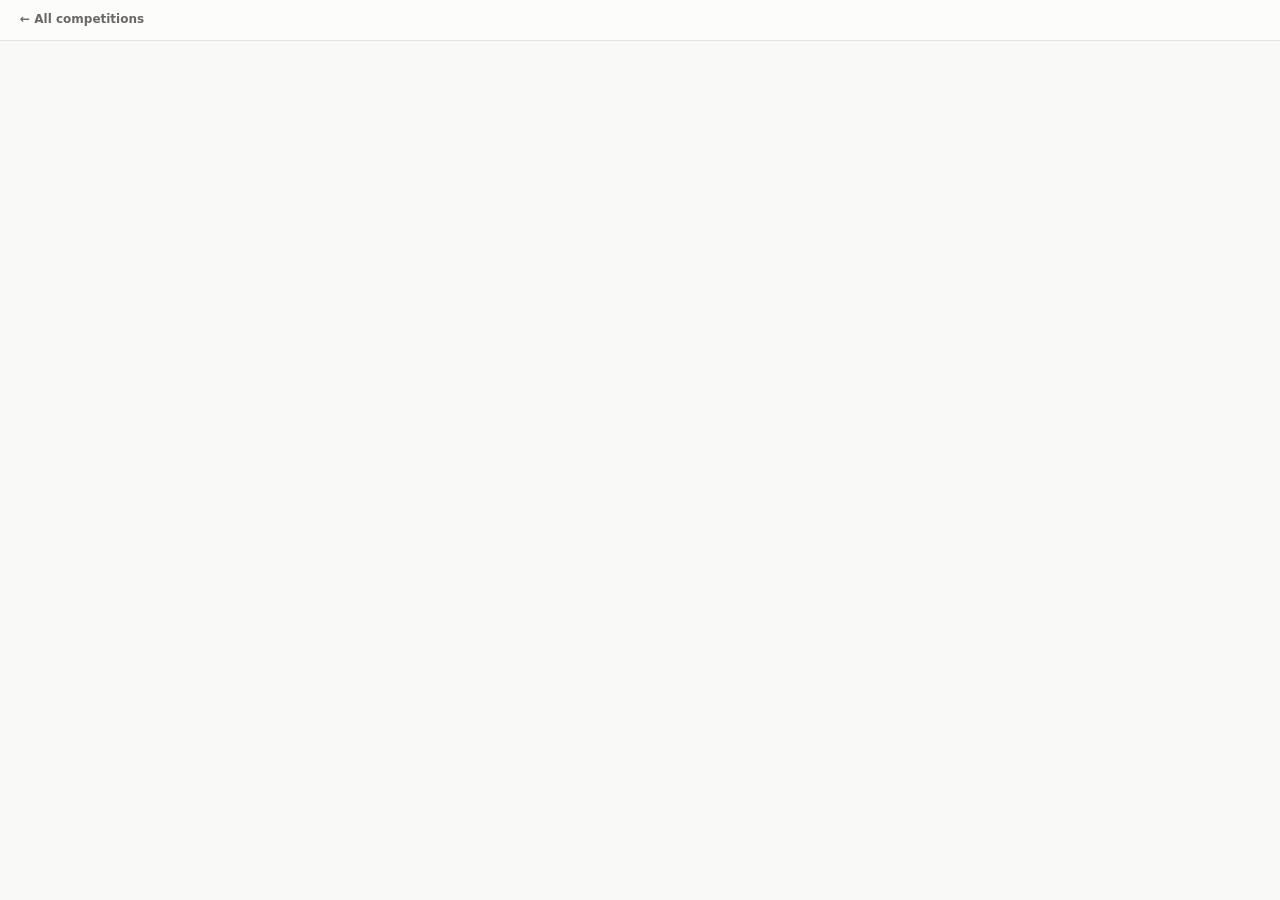
==== commit ac394ca5: "Release 0.2.0" ====
--- a/matchcentre/web/careers.html
+++ b/matchcentre/web/careers.html
@@ -6,17 +6,19 @@
 <meta name="viewport" content="width=device-width, initial-scale=1">
 <meta name="color-scheme" content="light dark">
 <meta name="generated" content="<!--GENERATED-->">
+<meta name="page" content="<!--NAME-->">
 <!--
-  The careers page: each player's seasons, added up. This file is a template.
-  site.py fills it in and writes the result as careers.html at the root of a
-  multi-season site, beside the front page; a single-season build never writes
-  it. Nothing here names a club, a grade or a season. Past site.py's
-  CAREERS_LIMIT it fills it in 29 times: careers.html as an index, and a page
-  for each initial beside it, careers-a.html to careers-other.html.
+  The careers page: each player's seasons, added up, or in single-season mode
+  each player's competitions this season. This file is a template. site.py
+  fills it in and writes the result as careers.html at the root of the site,
+  beside the front page, on every build that prints players' names. Nothing
+  here names a club, a grade or a season. Past site.py's CAREERS_LIMIT it fills
+  it in 29 times: careers.html as an index, and a page for each initial beside
+  it, careers-a.html to careers-other.html.
 
-  The mark on the second line and the stamp above are all the left-behind report
-  reads back, from the first kilobyte, so this comment goes after them and never
-  before.
+  The mark on the second line and the stamp and name above are all the
+  left-behind report reads back, from the first kilobyte, so this comment goes
+  after them and never before.
 
   HOW SITE.PY FILLS THIS IN. By sentinel comment, replaced literally. They are
   written below without their comment delimiters, because a real one here would
@@ -26,6 +28,9 @@
     TITLE          the site heading, as on the front page. Used twice.
     HEADING        this page's own heading: the page's name, and on a page
                    for one initial, which one.
+    NAME           the page's name alone, as the topbar gives it: "Careers
+                   across seasons", or "Players this season" in single-season
+                   mode. Used twice.
     GENERATED      the stamp of the newest season document, raw.
     THEME-KEY      the localStorage key the front page and dashboards keep the
                    light/dark choice under.
@@ -49,12 +54,12 @@
 </script>
 </head>
 <body class="careers">
-<a class="skip-link" href="#main">Skip to the careers</a>
+<a class="skip-link" href="#main">Skip to the players</a>
 <header class="topbar">
   <div class="brand">
     <a class="home-link" href="index.html">&larr; All competitions</a>
     <strong><!--TITLE--></strong>
-    <small>Careers across seasons</small>
+    <small><!--NAME--></small>
   </div>
 </header>
 <main id="main" tabindex="-1">
--- a/matchcentre/web/styles.css
+++ b/matchcentre/web/styles.css
@@ -312,6 +312,29 @@
 .health ul { margin: 8px 0 0; padding-left: 18px; color: var(--text-secondary); }
 .health li { margin-bottom: 6px; }
 .health li code { color: var(--text-muted); font-size: 12px; }
+/* The detail's choice of kind (4.429): one row in the summary's colour, the
+   legend on it rather than in a frame above it. A legend that is not floated is
+   drawn in the fieldset's border, outside the flex row; floated, it is the row's
+   first item. The frame and the indent a fieldset ships with are dropped, since
+   the disclosure is already the frame. */
+.health-filter {
+  display: flex;
+  flex-wrap: wrap;
+  align-items: center;
+  gap: 4px 14px;
+  min-width: 0;
+  margin: 8px 0 0;
+  padding: 0;
+  border: 0;
+  color: var(--text-secondary);
+}
+.health-filter legend { float: left; padding: 0; }
+.health-filter label { display: inline-flex; align-items: center; gap: 5px; cursor: pointer; }
+.health-filter input { margin: 0; }
+/* What a choice hides: the other kind, read off the one attribute the choice
+   writes on the list. Both writes a value neither rule reads. */
+.health ul[data-show="errors"] > li[data-kind="warning"],
+.health ul[data-show="warnings"] > li[data-kind="error"] { display: none; }
 
 .pill {
   display: inline-flex;
@@ -1318,5 +1341,12 @@
     margin: 0 0 10px;
     break-inside: avoid;
   }
+  /* The data health list prints whole, whatever was chosen on screen (4.429): the
+   * choice is one reader's way through a long list, and a sheet is read by people
+   * who never made it. The choice itself is a control, and paper takes no input.
+   * A detail left closed prints its summary alone, as every closed disclosure here
+   * does, and the summary counts every item. */
+  .health ul[data-show] > li[data-kind] { display: list-item; }
+  .health-filter { display: none; }
   .pick, .first-run { break-inside: avoid; box-shadow: none; }
 }
